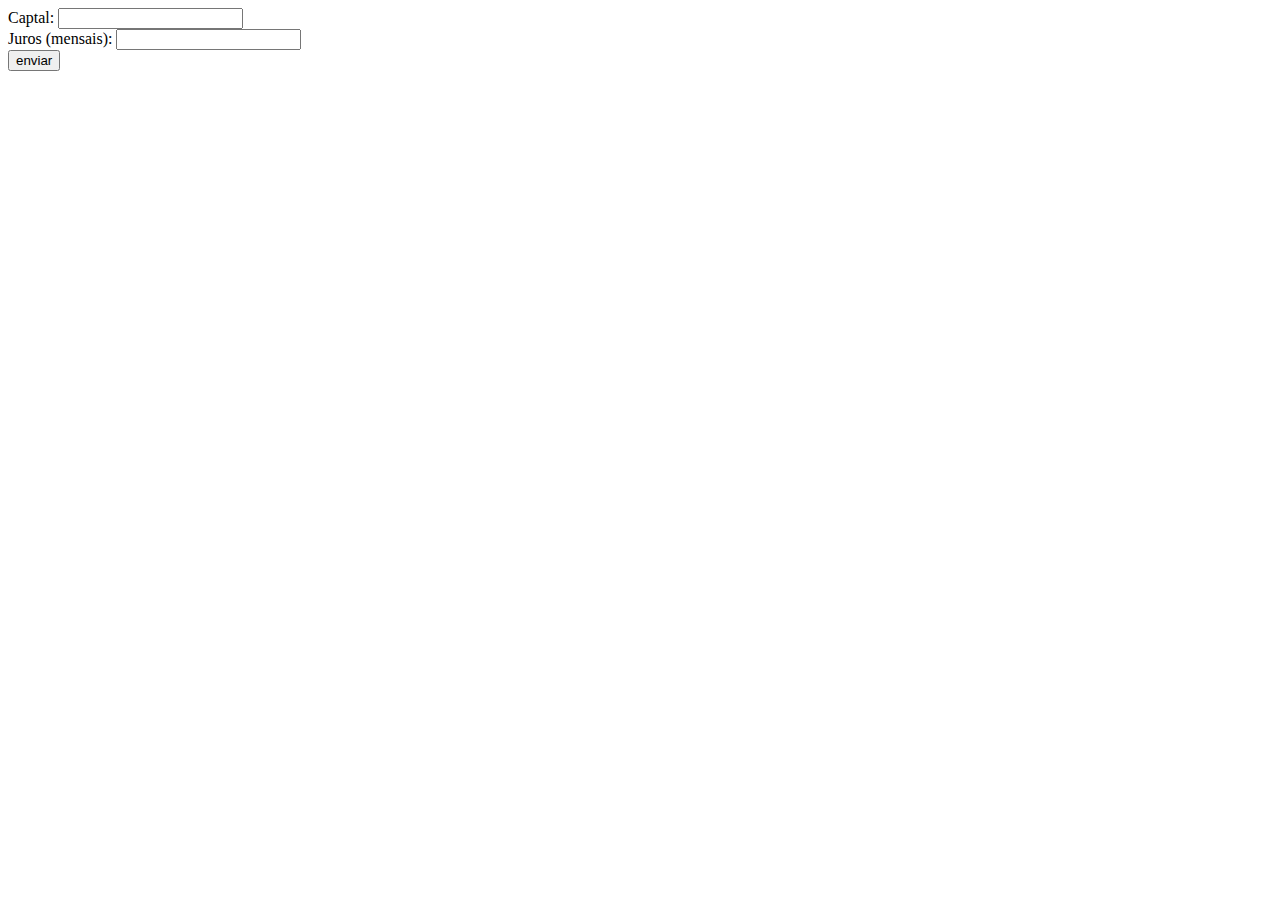
==== index.html @ e06b04fe "07/10" ====
<!DOCTYPE html>
<html lang="pt-br">
<head>
    <meta charset="UTF-8">
    <meta http-equiv="X-UA-Compatible" content="IE=edge">
    <meta name="viewport" content="width=device-width, initial-scale=1.0">
    <title>Primeiro A</title>
    <script src="estudo.js"></script>
</head>
<body>

    Captal: <input id="valor" type="text"><br>
    Juros (mensais): <input id="juros" type="text"><br>
    <button onclick="calcula()">enviar</button>
</body>
</html>
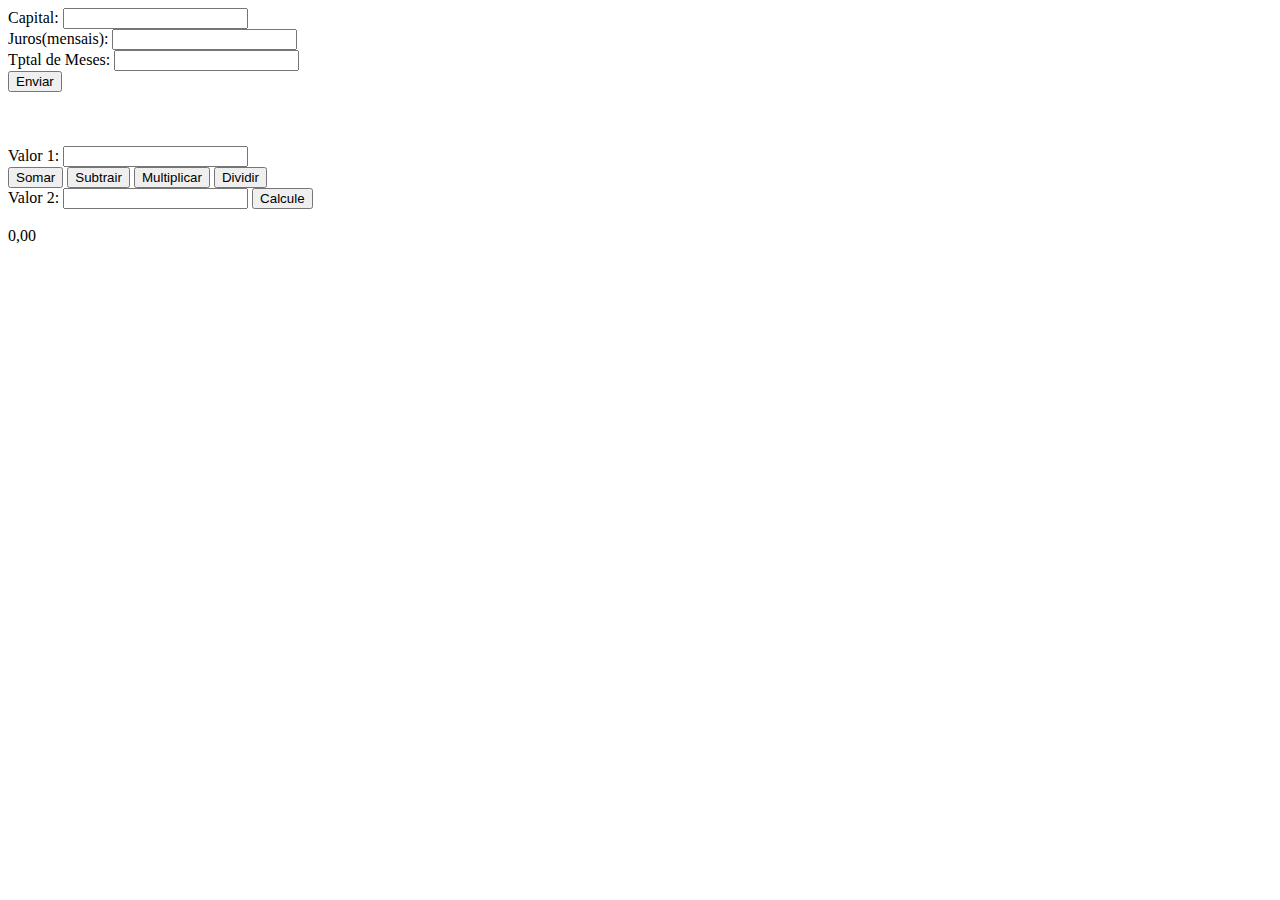
==== commit 29e5c4bd: "26/10" ====
--- a/index.html
+++ b/index.html
@@ -4,13 +4,29 @@
     <meta charset="UTF-8">
     <meta http-equiv="X-UA-Compatible" content="IE=edge">
     <meta name="viewport" content="width=device-width, initial-scale=1.0">
-    <title>Primeiro A</title>
-    <script src="estudo.js"></script>
+    <title>antonio gabriel</title>
+  <script src="estudo.js"></script>
+  
 </head>
 <body>
 
-    Captal: <input id="valor" type="text"><br>
-    Juros (mensais): <input id="juros" type="text"><br>
-    <button onclick="calcula()">enviar</button>
+  Capital: <input id="valor" type="text"><br>
+  Juros(mensais): <input id="juros" type="text"><br>
+  Tptal de Meses: <input id="meses" type="text"><br>
+  <button onclick="calcula()">Enviar</button>
+
+  <br><br><br><br>
+  Valor 1: <input id="v1" type="text"><br>
+  <button onclick="operacao('+')">Somar</button>
+  <button onclick="operacao('-')">Subtrair</button>
+  <button onclick="operacao('*')">Multiplicar</button>
+  <button onclick="operacao('/')">Dividir</button>
+  <br>
+  Valor 2: <input id="v2" type="text">
+  <button onclick="calcule('+')">Calcule</button><br><br>
+  <span id="resultado">0,00</span>
+
+
+
 </body>
 </html>
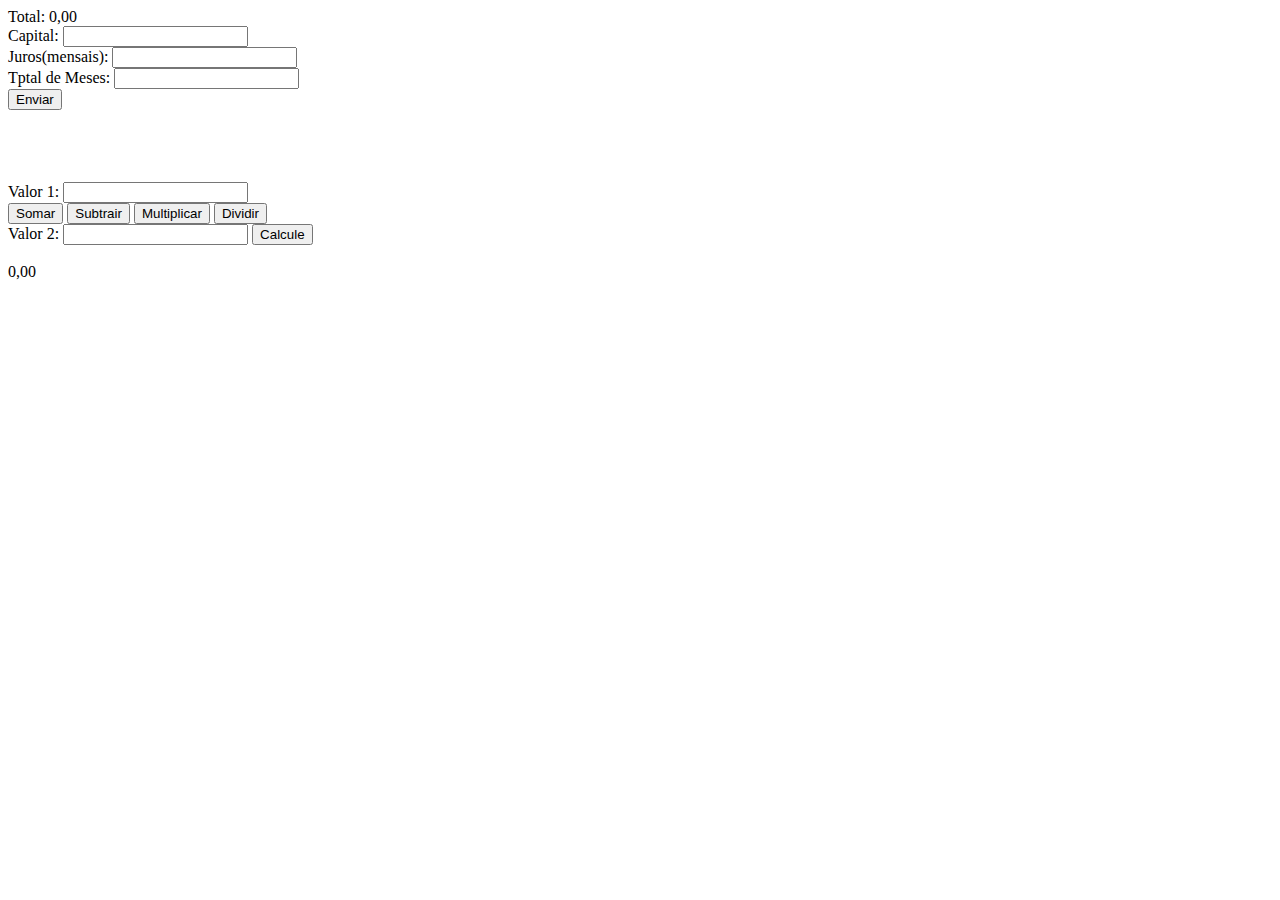
==== commit 6161b1ff: "28/10" ====
--- a/index.html
+++ b/index.html
@@ -6,15 +6,23 @@
     <meta name="viewport" content="width=device-width, initial-scale=1.0">
     <title>antonio gabriel</title>
   <script src="estudo.js"></script>
+  <link rel="stylesheet" href="geral.css">
   
 </head>
 <body>
+<div class="calculadora">
+  <div id="sptotal">
+    <span>Total: 0,00</span>
+  </div>
 
   Capital: <input id="valor" type="text"><br>
   Juros(mensais): <input id="juros" type="text"><br>
   Tptal de Meses: <input id="meses" type="text"><br>
   <button onclick="calcula()">Enviar</button>
-
+  <div id="spListaMesse">
+    <span id="listaMesses"></span>
+  </div>
+</div>
   <br><br><br><br>
   Valor 1: <input id="v1" type="text"><br>
   <button onclick="operacao('+')">Somar</button>
--- a/geral.css
+++ b/geral.css
@@ -0,0 +1 @@
+
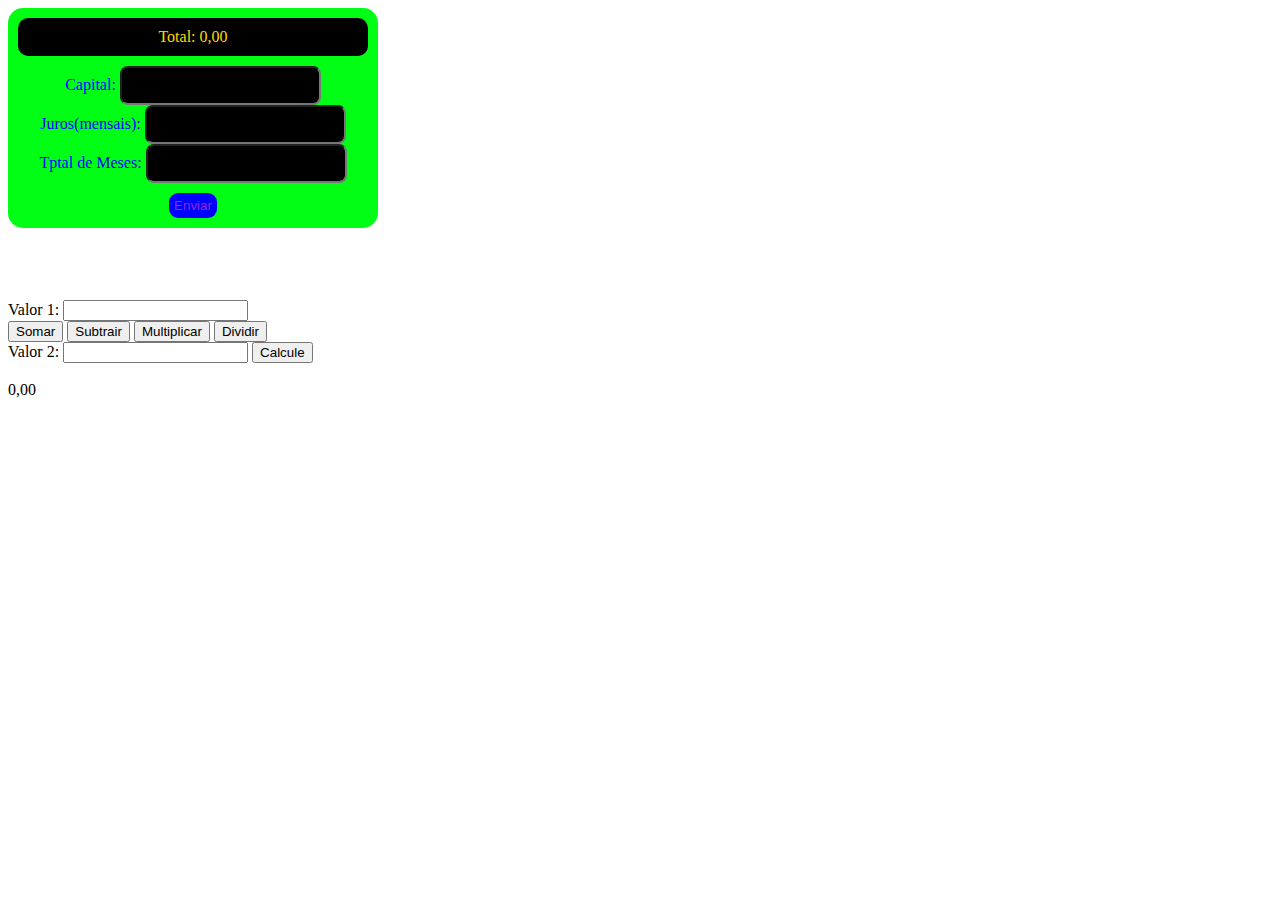
==== commit a6ce945e: "04/11" ====
--- a/index.html
+++ b/index.html
@@ -12,15 +12,15 @@
 <body>
 <div class="calculadora">
   <div id="sptotal">
-    <span>Total: 0,00</span>
+    <span id="total">Total: 0,00</span>
   </div>
 
   Capital: <input id="valor" type="text"><br>
   Juros(mensais): <input id="juros" type="text"><br>
   Tptal de Meses: <input id="meses" type="text"><br>
   <button onclick="calcula()">Enviar</button>
-  <div id="spListaMesse">
-    <span id="listaMesses"></span>
+  <div id="spListaMeses">
+    <span id="ListaMesses"></span>
   </div>
 </div>
   <br><br><br><br>
--- a/geral.css
+++ b/geral.css
@@ -1 +1,45 @@
+.calculadora {
+    background: rgb(0, 255, 21);
+    color: blue;
+    width: 350px;
+    padding:10px ;
+    border-radius: 15px;
+    text-align: center;
+}
+.calculadora input {
+    background: rgb(0, 0, 0);
+    color: aqua;
+    border-radius:8px ;
+    padding:10px ;
+}
+#sptotal {
+    background: black;
+    color: rgb(255, 217, 0);
+    border-radius: 10px;
+    padding: 10px;
+    margin-bottom: 10px;
+}
+.calculadora button {
+    background-color: blue;
+    margin-top: 10px;
+    color: blueviolet;
+    border-radius: 9px;
+    padding: 5px;
+    border: chartreuse;
+}
+.calculadora button:haver {
+    background: crimson;
+    color: darkmagenta;
+    cursor:pointer;
+}
+#spListaMases {
+    text-align: start;
+    border-style: dotted;
+    border-color: darkolivegreen;
+    border-width: 1px;
+    color: darkturquoise;
+    background: dimgrey;
+    font-size: 10px;
+    margin-top: 10px;
 
+}
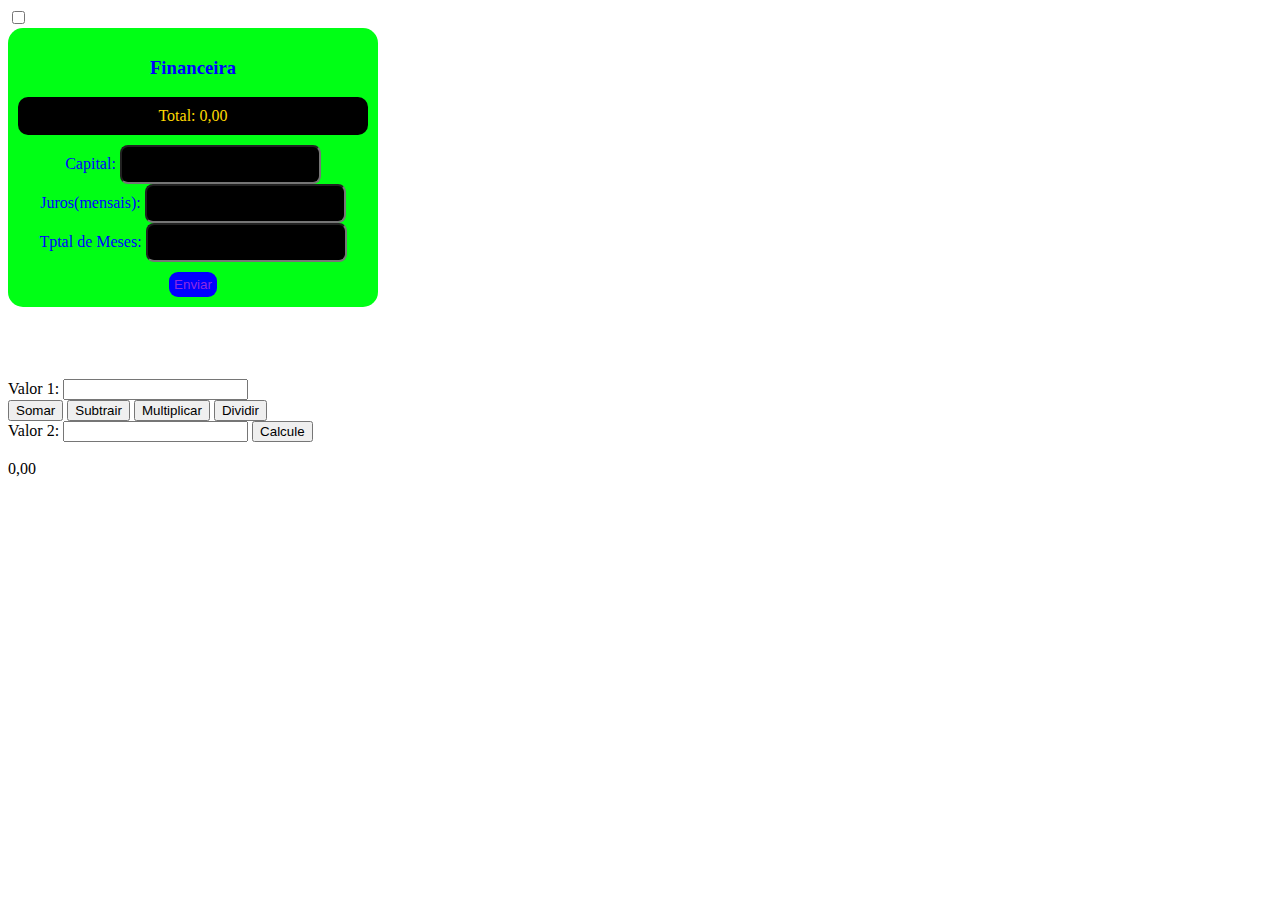
==== commit 17ed3db2: "09/11" ====
--- a/index.html
+++ b/index.html
@@ -10,7 +10,9 @@
   
 </head>
 <body>
+  <input type="checkbox" id="calcFin">
 <div class="calculadora">
+  <label for="calcFin"><h3>Financeira</h3></label>
   <div id="sptotal">
     <span id="total">Total: 0,00</span>
   </div>
--- a/geral.css
+++ b/geral.css
@@ -6,6 +6,7 @@
     border-radius: 15px;
     text-align: center;
 }
+
 .calculadora input {
     background: rgb(0, 0, 0);
     color: aqua;
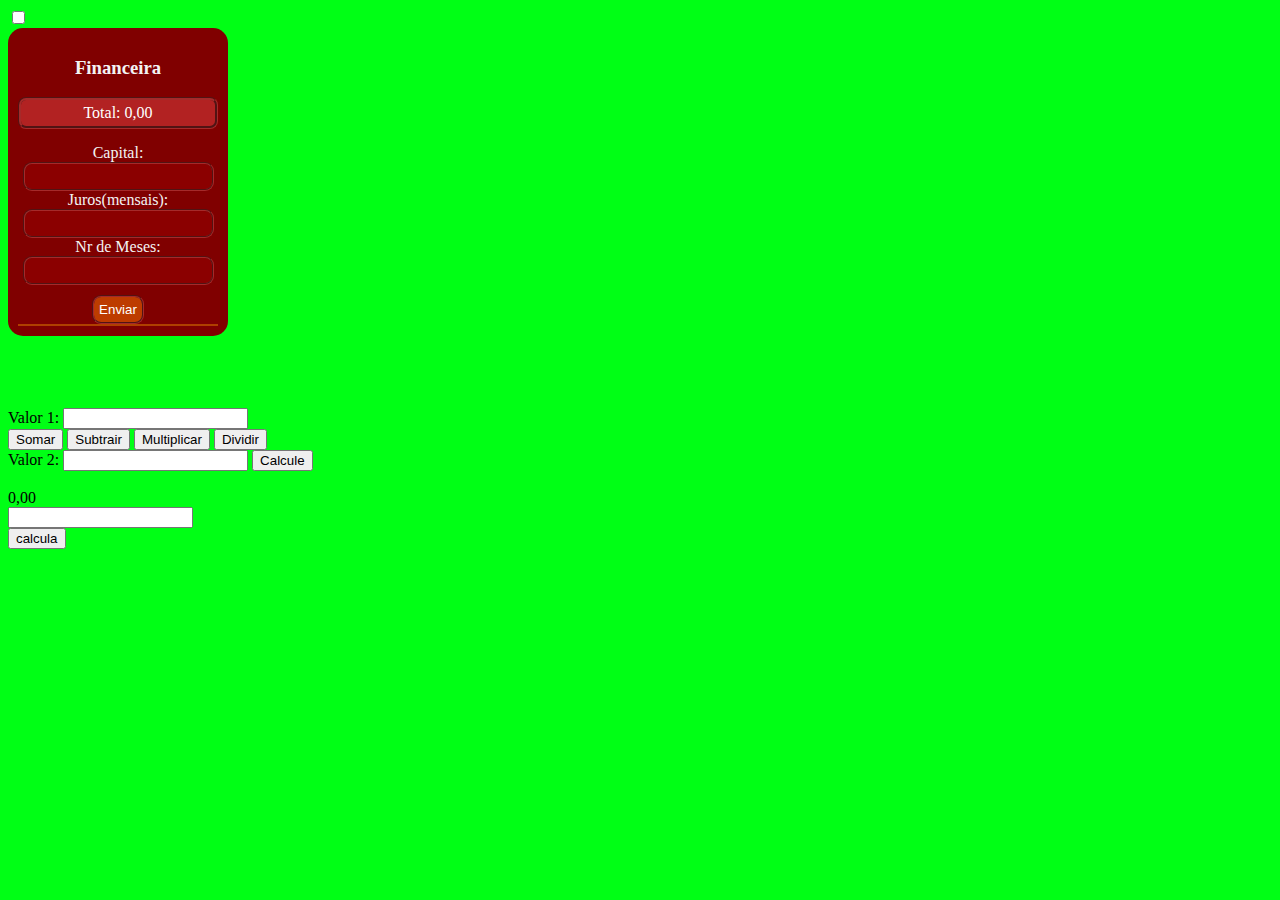
==== commit 00f4dc3c: "11/11" ====
--- a/index.html
+++ b/index.html
@@ -4,25 +4,24 @@
     <meta charset="UTF-8">
     <meta http-equiv="X-UA-Compatible" content="IE=edge">
     <meta name="viewport" content="width=device-width, initial-scale=1.0">
-    <title>antonio gabriel</title>
+    <title>dart_studio</title>
   <script src="estudo.js"></script>
   <link rel="stylesheet" href="geral.css">
-  
 </head>
+
 <body>
-  <input type="checkbox" id="calcFin">
+  <input type="checkbox" id="calFin">
 <div class="calculadora">
-  <label for="calcFin"><h3>Financeira</h3></label>
+  <label for="calFin"><h3>Financeira</h3></label>
   <div id="sptotal">
     <span id="total">Total: 0,00</span>
   </div>
-
   Capital: <input id="valor" type="text"><br>
   Juros(mensais): <input id="juros" type="text"><br>
-  Tptal de Meses: <input id="meses" type="text"><br>
+  Nr de Meses: <input id="meses" type="text"><br>
   <button onclick="calcula()">Enviar</button>
   <div id="spListaMeses">
-    <span id="ListaMesses"></span>
+    <span id="listaMeses"></span>
   </div>
 </div>
   <br><br><br><br>
@@ -36,7 +35,15 @@
   <button onclick="calcule('+')">Calcule</button><br><br>
   <span id="resultado">0,00</span>
 
+  <div class="aprendendo">
+    
+   <input type="text" id="raiz" readonly><br>
+    <button onclick="calculaESG()">calcula</button>
+  
+  </div>
+
 
 
 </body>
 </html>
+
--- a/geral.css
+++ b/geral.css
@@ -1,46 +1,72 @@
+body{
+    background: rgb(0, 255, 21);
+}
+
 .calculadora {
-    background: rgb(0, 255, 21);
-    color: blue;
-    width: 350px;
-    padding:10px ;
+    background: rgb(128,0,0);
+    color: rgb(243, 243, 243);
+    border-color: rgb(165,42,42);
+    width: 200px;
+    padding: 10px;
     border-radius: 15px;
     text-align: center;
 }
+.calculadora input {
+background:rgb(139,0,0);
+color: rgb(255, 255, 255);
+border-color: rgb(165,42,42);
+border-style: groove;
+border-radius: 9px;
+padding: 5px;
+}
 
-.calculadora input {
-    background: rgb(0, 0, 0);
-    color: aqua;
-    border-radius:8px ;
-    padding:10px ;
+.calculadora input:focus{
+    background: rgb(165,42,42);
+    color: rgb(255, 255, 255);
+    border-color: rgb(165,42,42);
+    border-style: double;
+    border-radius: 9px;
 }
+
 #sptotal {
-    background: black;
-    color: rgb(255, 217, 0);
-    border-radius: 10px;
-    padding: 10px;
-    margin-bottom: 10px;
+    background: rgb(178,34,34);
+    color: rgb(255, 255, 255);
+    border-style: groove;
+    border-color: rgb(165,42,42);
+    border-radius: 8px;
+    padding: 4px;
+    margin-bottom: 15px;
+    
 }
+
 .calculadora button {
-    background-color: blue;
+    background:rgb(189, 60, 0);
     margin-top: 10px;
-    color: blueviolet;
+    color: rgb(255, 255, 255);
+    border-color: rgb(165,42,42);
+    border-style: groove;
     border-radius: 9px;
     padding: 5px;
-    border: chartreuse;
+    }
+
+    .calculadora button:hover {
+        background:rgb(189, 22, 0);
+        margin-top: 10px;
+        color: rgb(255, 255, 255);
+        border-color: rgb(165,42,42);
+        border-style: groove;
+        border-radius: 6px;
+        padding: 2px;
+        cursor: pointer;
+        }
+
+#spListaMeses {
+    text-align: start;
+    border-color: rgb(175, 64, 0);
+    border-style: groove;
+    border-width: 1px;
+    color: azure;
+    background: rgb(220,20,60);
+    
 }
-.calculadora button:haver {
-    background: crimson;
-    color: darkmagenta;
-    cursor:pointer;
-}
-#spListaMases {
-    text-align: start;
-    border-style: dotted;
-    border-color: darkolivegreen;
-    border-width: 1px;
-    color: darkturquoise;
-    background: dimgrey;
-    font-size: 10px;
-    margin-top: 10px;
-
-}
+                            
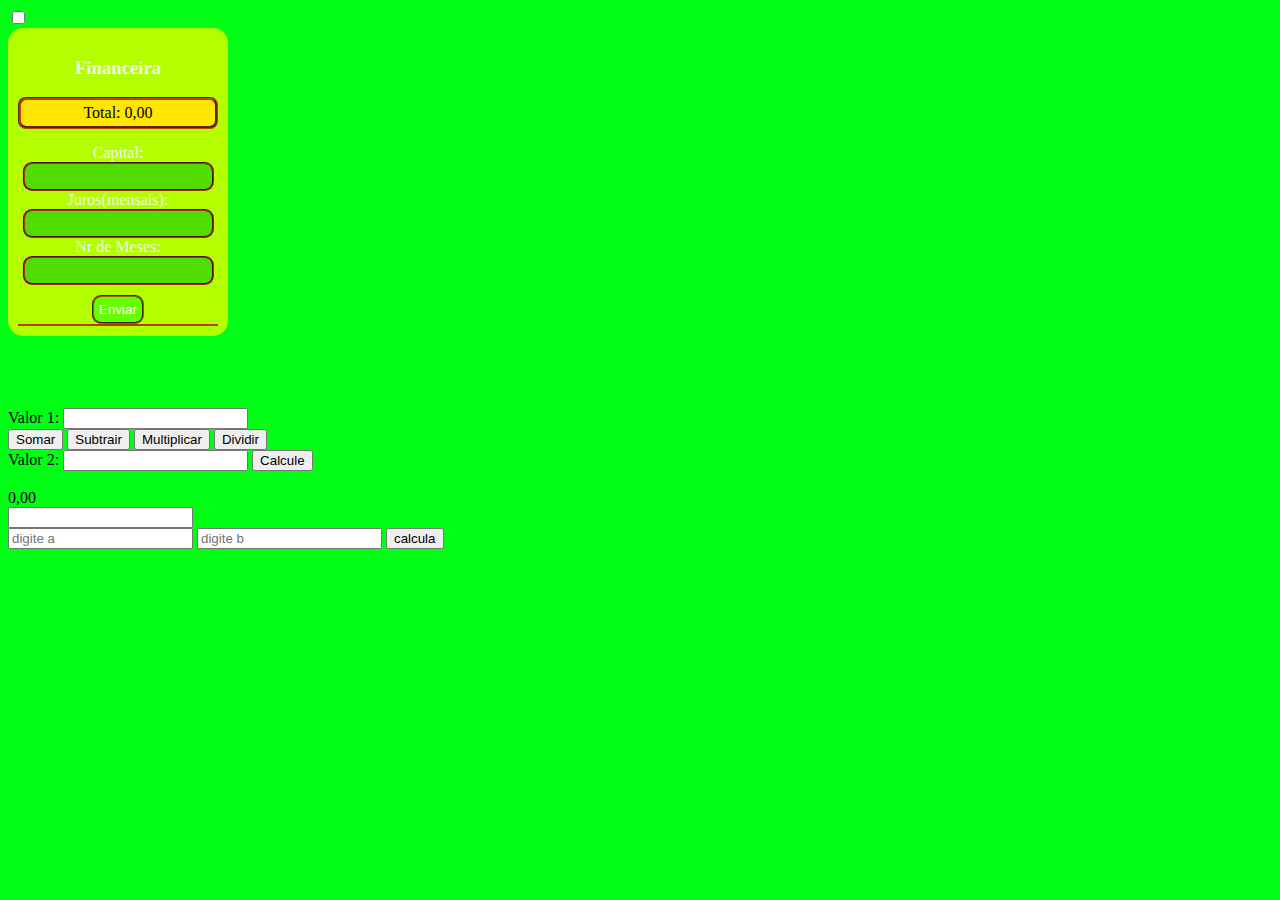
==== commit f23c6808: "16/11" ====
--- a/index.html
+++ b/index.html
@@ -4,7 +4,7 @@
     <meta charset="UTF-8">
     <meta http-equiv="X-UA-Compatible" content="IE=edge">
     <meta name="viewport" content="width=device-width, initial-scale=1.0">
-    <title>dart_studio</title>
+    <title>vini06</title>
   <script src="estudo.js"></script>
   <link rel="stylesheet" href="geral.css">
 </head>
@@ -38,6 +38,9 @@
   <div class="aprendendo">
     
    <input type="text" id="raiz" readonly><br>
+
+   <input type="text" id="a" placeholder="digite a">
+   <input type="text" id="b" placeholder="digite b">
     <button onclick="calculaESG()">calcula</button>
   
   </div>
--- a/geral.css
+++ b/geral.css
@@ -3,7 +3,7 @@
 }
 
 .calculadora {
-    background: rgb(128,0,0);
+    background: rgb(179, 255, 0);
     color: rgb(243, 243, 243);
     border-color: rgb(165,42,42);
     width: 200px;
@@ -12,7 +12,7 @@
     text-align: center;
 }
 .calculadora input {
-background:rgb(139,0,0);
+background:rgb(81, 221, 0);
 color: rgb(255, 255, 255);
 border-color: rgb(165,42,42);
 border-style: groove;
@@ -21,18 +21,18 @@
 }
 
 .calculadora input:focus{
-    background: rgb(165,42,42);
+    background: rgb(9, 170, 211);
     color: rgb(255, 255, 255);
-    border-color: rgb(165,42,42);
+    border-color: rgb(229, 255, 0);
     border-style: double;
     border-radius: 9px;
 }
 
 #sptotal {
-    background: rgb(178,34,34);
-    color: rgb(255, 255, 255);
+    background: rgb(255, 230, 0);
+    color: rgb(0, 0, 0);
     border-style: groove;
-    border-color: rgb(165,42,42);
+    border-color: rgb(179, 71, 0);
     border-radius: 8px;
     padding: 4px;
     margin-bottom: 15px;
@@ -40,20 +40,20 @@
 }
 
 .calculadora button {
-    background:rgb(189, 60, 0);
+    background:rgb(102, 255, 0);
     margin-top: 10px;
     color: rgb(255, 255, 255);
-    border-color: rgb(165,42,42);
+    border-color: rgb(148, 96, 0);
     border-style: groove;
     border-radius: 9px;
     padding: 5px;
     }
 
     .calculadora button:hover {
-        background:rgb(189, 22, 0);
+        background:rgb(43, 255, 0);
         margin-top: 10px;
         color: rgb(255, 255, 255);
-        border-color: rgb(165,42,42);
+        border-color: rgb(0, 153, 255);
         border-style: groove;
         border-radius: 6px;
         padding: 2px;
@@ -66,7 +66,7 @@
     border-style: groove;
     border-width: 1px;
     color: azure;
-    background: rgb(220,20,60);
+    background: rgb(105, 185, 0);
     
 }
                             
